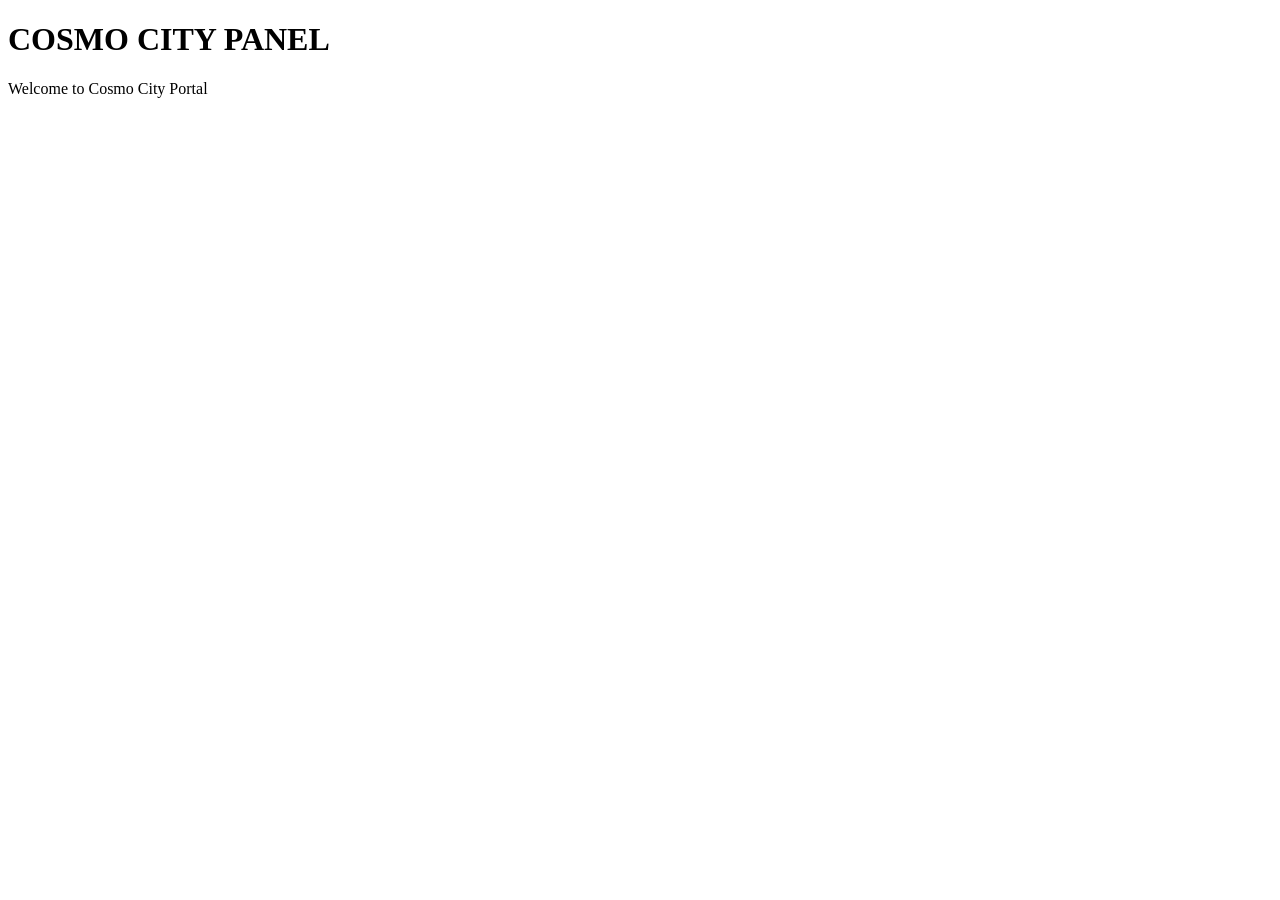
==== dashboard.html @ 54c6bd92 "Add initial dashboard.html for Cosmo City Portal" ====
<!DOCTYPE html>
<html>
<head>

<title>Cosmo Dashboard</title>

<link rel="stylesheet" href="style.css">

</head>

<body>

<h1>COSMO CITY PANEL</h1>

<p>Welcome to Cosmo City Portal</p>

</body>
</html>
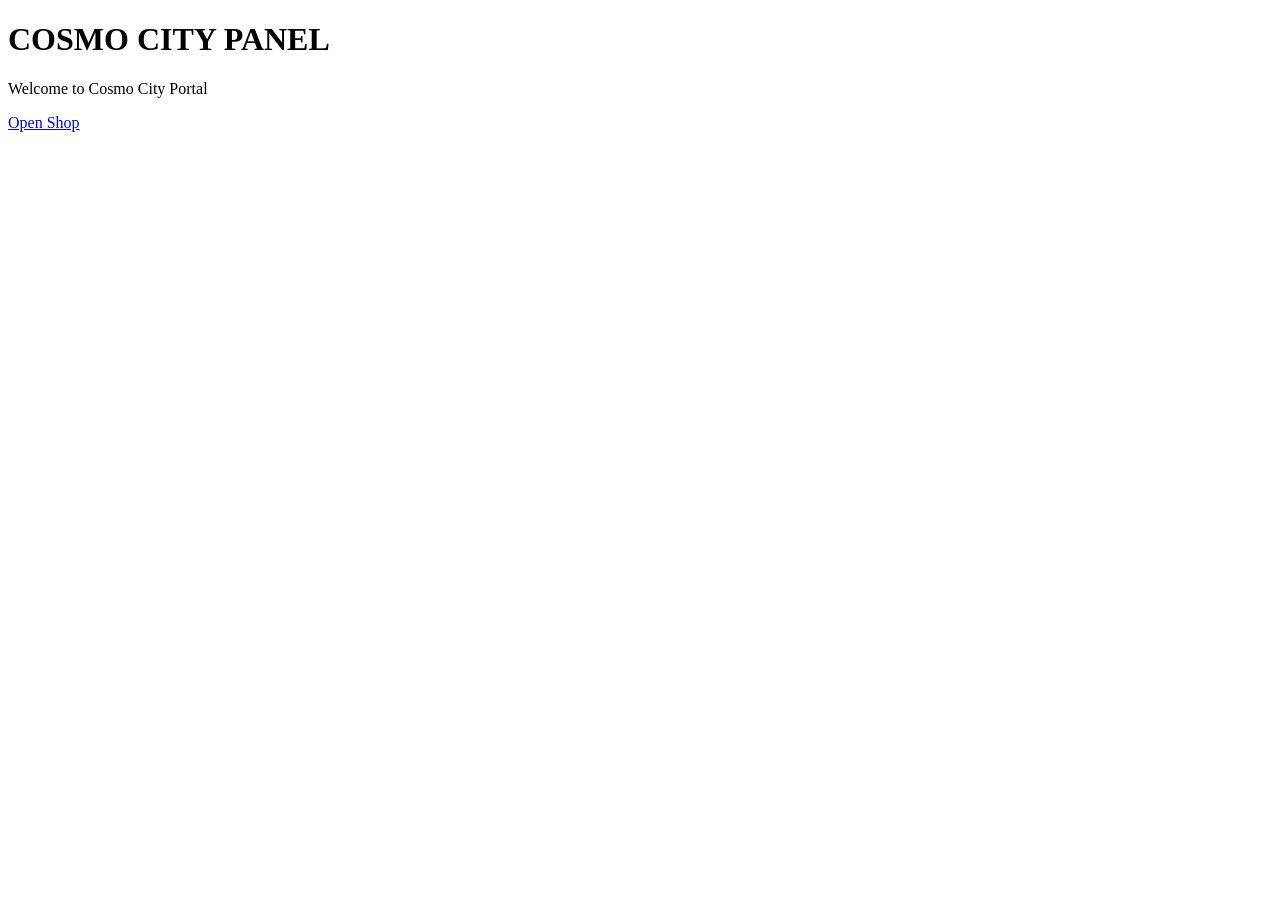
==== commit cd0cddbb: "Update dashboard.html" ====
--- a/dashboard.html
+++ b/dashboard.html
@@ -13,6 +13,8 @@
 <h1>COSMO CITY PANEL</h1>
 
 <p>Welcome to Cosmo City Portal</p>
-
+<a href="shop.html" class="btn">
+Open Shop
+</a>
 </body>
 </html>
--- a/style.css
+++ b/style.css
@@ -0,0 +1,20 @@
+.shop{
+ display:flex;
+ justify-content:center;
+ gap:20px;
+ margin-top:40px;
+}
+
+.item{
+ background:#1e293b;
+ padding:20px;
+ border:1px solid #22d3ee;
+ width:200px;
+}
+
+button{
+ background:#22d3ee;
+ border:none;
+ padding:10px 20px;
+ cursor:pointer;
+}
